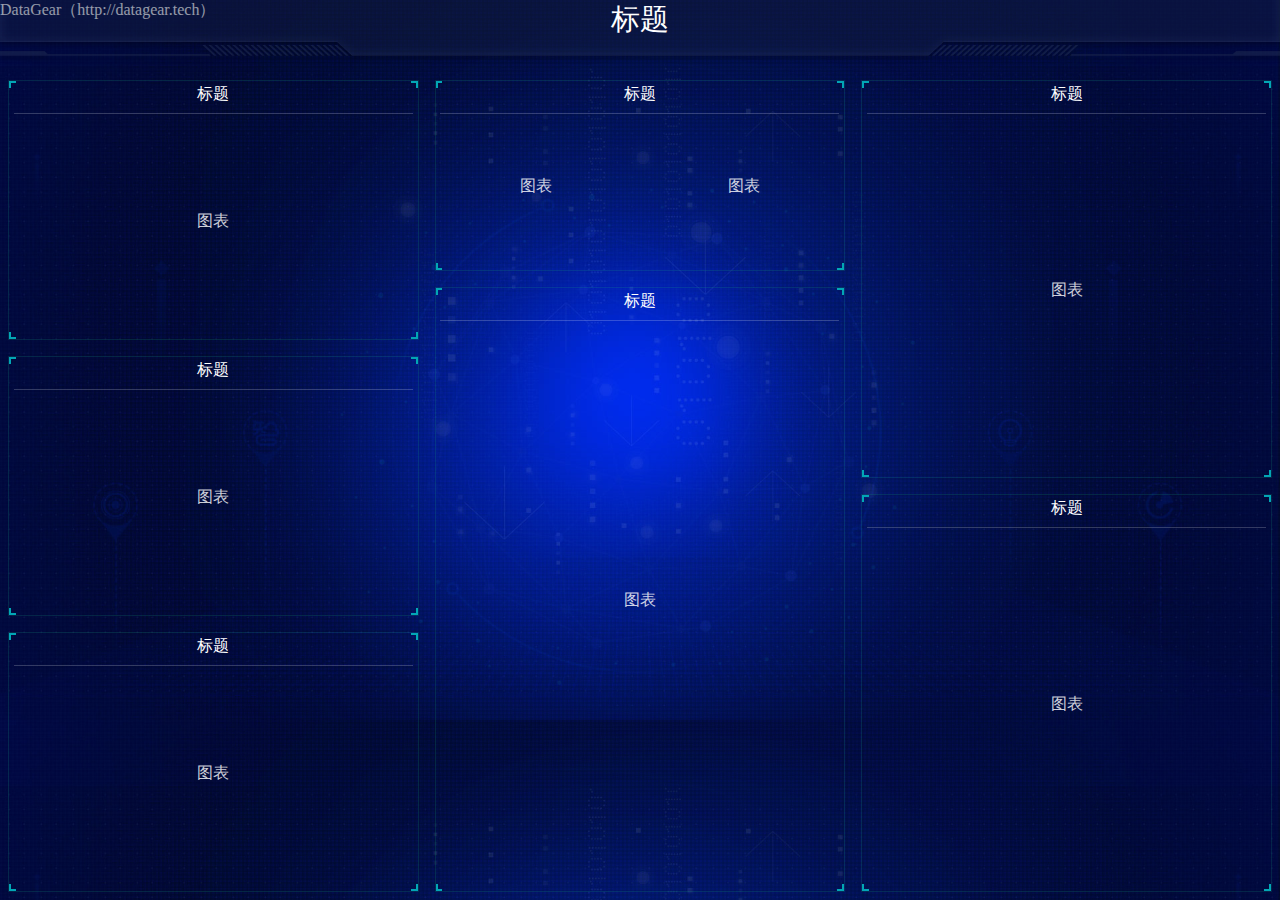
==== template-002/index.html @ 47a9a306 "添加看板模板" ====
<!DOCTYPE html>
<html>
<head>
<meta charset="UTF-8">
<link rel="stylesheet" href="res/style.css">
<title>DataGear 看板模板</title>
<!-- 模板样例CSS，导入后可删除 -->
<style type="text/css">
body::before{
	content: "DataGear（http://datagear.tech）";
	position: absolute;
	left: 0;
	top: 0;
}
.chart::after{
	content: "图表";
	position: absolute;
	top: 50%;
	left: 50%;
	margin-top: -1rem;
	margin-left: -1rem;
	opacity: 0.8;
}
</style>
</head>
<body class="fill-parent"
	dg-chart-options="{title:{show:false},legend:{top:0},grid:{top:25}}"
	dg-chart-auto-resize="true"
	dg-chart-theme="{color:'#F0F0F0',backgroundColor:'transparent',actualBackgroundColor:'#050d3c'}">
<div class="head">
	<div class="title">标题</div>
</div>
<div class="content">
	<div class="layout layout-left-top">
		<div class="panel border-all">
			<div class="title">标题</div>
			<div class="chart" dg-chart-widget=""></div>
			<div class="border-foot"></div>
		</div>
	</div>
	<div class="layout layout-left-center">
		<div class="panel border-all">
			<div class="title">标题</div>
			<div class="chart" dg-chart-widget=""></div>
			<div class="border-foot"></div>
		</div>
	</div>
	<div class="layout layout-left-bottom">
		<div class="panel border-all">
			<div class="title">标题</div>
			<div class="chart" dg-chart-widget=""></div>
			<div class="border-foot"></div>
		</div>
	</div>
	<div class="layout layout-center-top">
		<div class="panel border-all">
			<div class="title">标题</div>
			<div class="chart chart-left" dg-chart-widget=""></div>
			<div class="chart chart-right" dg-chart-widget=""></div>
			<div class="border-foot"></div>
		</div>
	</div>
	<div class="layout layout-center-bottom">
		<div class="panel border-all">
			<div class="title">标题</div>
			<div class="chart" dg-chart-widget=""></div>
			<div class="border-foot"></div>
		</div>
	</div>
	<div class="layout layout-right-top">
		<div class="panel border-all">
			<div class="title">标题</div>
			<div class="chart" dg-chart-widget=""></div>
			<div class="border-foot"></div>
		</div>
	</div>
	<div class="layout layout-right-bottom">
		<div class="panel border-all">
			<div class="title">标题</div>
			<div class="chart" dg-chart-widget=""></div>
			<div class="border-foot"></div>
		</div>
	</div>
</div>
</body>
</html>
---- template-002/res/style.css ----
@charset "UTF-8";

body{
	background:#000d4a url(images/bg.jpg) center top;
	background-size:cover;
	color:#fff;
	position: absolute;
	margin: 0 0;
	padding: 0 0;
}
.fill-parent{
	position: absolute;
	top: 0;
	right: 0;
	bottom: 0;
	left: 0;
}
.head{
    background: url(images/bg_head.png) no-repeat center center;
    background-size: 100% 100%;
    position: relative;
    height: 4rem;
}
.head .title{
	font-size: 1.8rem;
	text-align: center;
}
.content{
	position: absolute;
	top: 4.5rem;
	right: 0;
	bottom: 0;
	left: 0;
}
.layout{
	position: absolute;
	width: 33.33%;
}
.layout-left-top{
	left: 0;
	top: 0;
	height: 33.33%;
}
.layout-left-center{
	left: 0;
	top: 33.33%;
	height: 33.33%;
}
.layout-left-bottom{
	left: 0;
	top: 66.66%;
	height: 33.33%;
}
.layout-center-top{
	top: 0;
	left: 33.33%;
	right: 66.6%;
	height: 25%;
}
.layout-center-bottom{
	top: 25%;
	left:33.33%;
	right: 66.6%;
	bottom: 0;
}
.layout-right-top{
	top: 0;
	right: 0;
	height: 50%;
}
.layout-right-bottom{
	top: 50%;
	right: 0;
	bottom: 0;
}
.panel{
	position: absolute;
	left: 0.5rem;
	top: 0.5rem;
	right: 0.5rem;
	bottom: 0.5em;
	border: 1px solid rgba(25,186,139,.17);
}
.panel.border-left-top:before,
.panel.border-all:before{
	position: absolute;
    width: 0.3rem;
    height: 0.3rem;
    content: "";
    border-top: 2px solid #02a6b5;
    border-left: 2px solid #02a6b5;
    left: 0;
    top: 0;
}
.panel.border-right-top:after,
.panel.border-all:after{
	position: absolute;
    width: 0.3rem;
    height: 0.3rem;
    content: "";
    border-top: 2px solid #02a6b5;
    border-right: 2px solid #02a6b5;
    right: 0;
    top: 0;
}
.panel.border-left-bottom .border-foot:before,
.panel.border-all .border-foot:before{
	position: absolute;
    width: 0.3rem;
    height: 0.3rem;
    content: "";
    border-bottom: 2px solid #02a6b5;
    border-left: 2px solid #02a6b5;
    left: 0;
    bottom: 0;
}
.panel.border-right-bottom .border-foot:after,
.panel.border-all .border-foot:after{
	position: absolute;
    width: 0.3rem;
    height: 0.3rem;
    content: "";
    border-bottom: 2px solid #02a6b5;
    border-right: 2px solid #02a6b5;
    right: 0;
    bottom: 0;
}
.panel > .title{
	position: absolute;
	top: 0.2rem;
	right: 0.3rem;
	left: 0.3rem;
	height: 1.8rem;
    text-align: center;
    border-bottom: 1px solid rgba(255,255,255,.2);
}
.panel .chart{
	position: absolute;
	top: 2.4rem;
	right: 0.3rem;
	bottom: 0.3rem;
	left: 0.3rem;
}
.layout-center-top .chart-left{
	position: absolute;
	right: 52%;
	text-align: center;
}
.layout-center-top .chart-right{
	position: absolute;
	left: 52%;
	text-align: center;
}
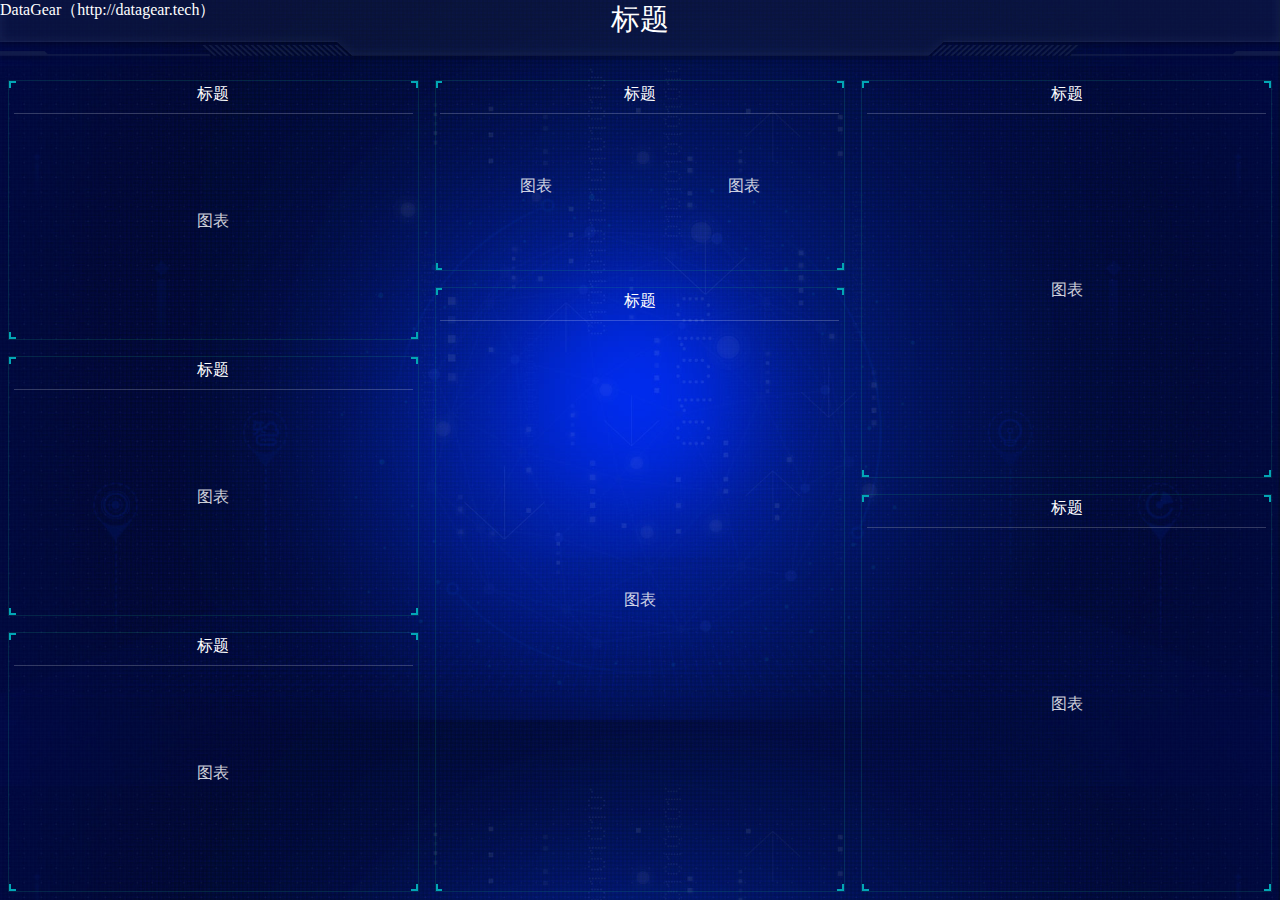
==== commit 0838b186: "添加看板模板" ====
--- a/template-002/index.html
+++ b/template-002/index.html
@@ -6,7 +6,7 @@
 <title>DataGear 看板模板</title>
 <!-- 模板样例CSS，导入后可删除 -->
 <style type="text/css">
-body::before{
+body::after{
 	content: "DataGear（http://datagear.tech）";
 	position: absolute;
 	left: 0;
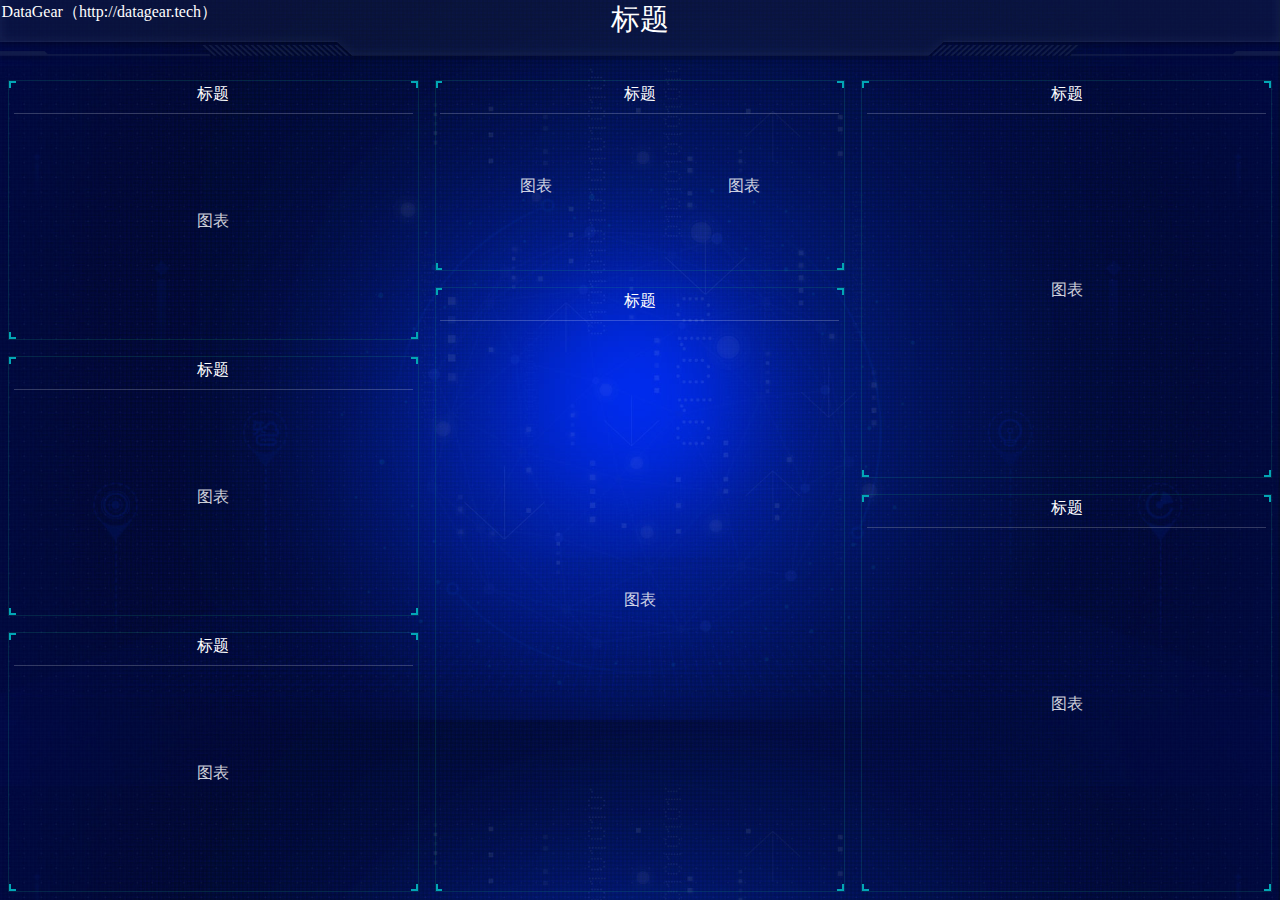
==== commit d1447e30: "添加新大屏模板" ====
--- a/template-002/index.html
+++ b/template-002/index.html
@@ -9,8 +9,8 @@
 body::after{
 	content: "DataGear（http://datagear.tech）";
 	position: absolute;
-	left: 0;
-	top: 0;
+	left: 0.1rem;
+	top: 0.1rem;
 }
 .chart::after{
 	content: "图表";
